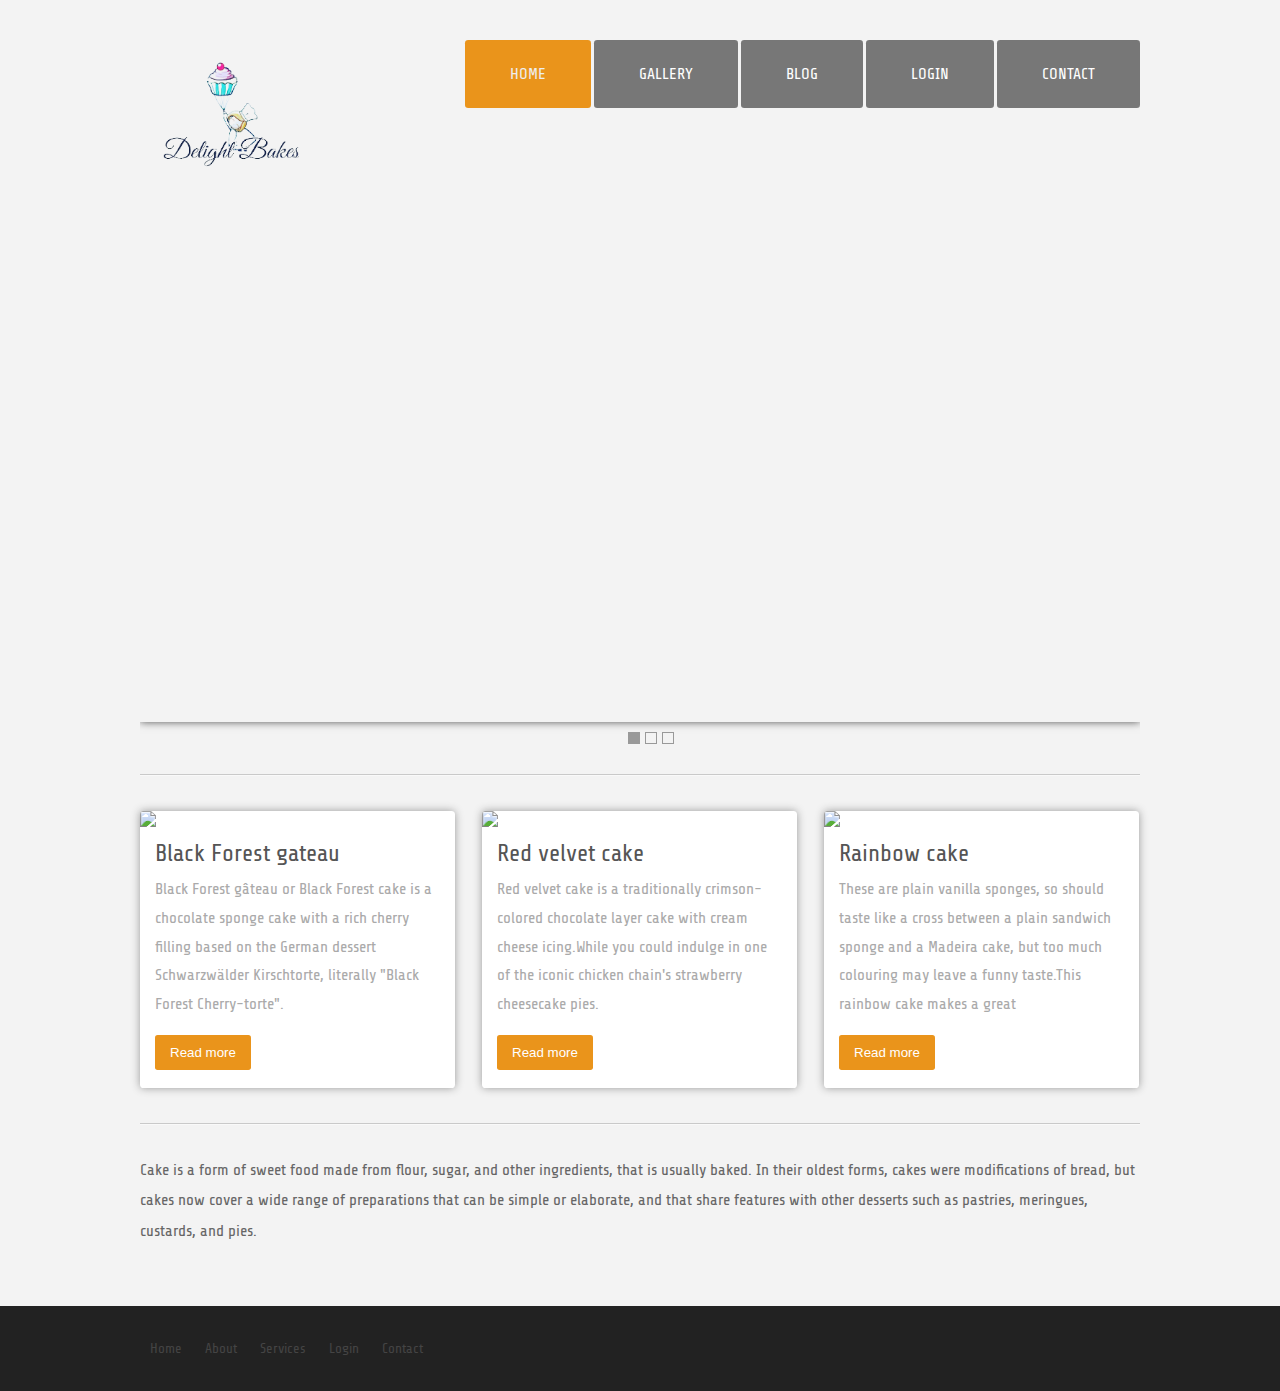
==== index.html @ 0d6d8667 "final file" ====
<!--
Author: W3layouts
Author URL: http://w3layouts.com
License: Creative Commons Attribution 3.0 Unported
License URL: http://creativecommons.org/licenses/by/3.0/
-->
<!DOCTYPE HTML>
<html>
<head>
	<link rel="icon" href="images/Orange Fire Ice Cream Logo-01.jpeg">
<title>Delight Bakers</title>
<meta http-equiv="Content-Type" content="text/html; charset=utf-8" />
<link rel="stylesheet" href="css/style.css" type="text/css" media="all" />
<link rel="stylesheet" href="css/slider-styles.css" type="text/css" media="all" />
<script src="js/jquery.min.js"></script>
<script type="text/javascript" src="js/slider.js"></script>
<link href='//fonts.googleapis.com/css?family=Share+Tech' rel='stylesheet' type='text/css'>
</head>
<body>
<div class="header bg-info">
<div class="wrap">
<div class="logo"><a href="index.html"><img src="images/logo-removebg-2.png" style="width: 180px; height: 180px;" alt=""/></a></div>
    <div class="nav rounded">
        <ul>
            <li class="active"><a href="index.html">Home</a></li>
            <li><a href="single.html">Gallery</a></li>
            <li><a href="single.html">Blog</a></li>
            <li><a href="single.html">Login</a></li>
            <li><a href="feedback.html">contact</a></li>
        </ul>
    </div>
    <div class="clear"></div>
    </div>
</div>
<div class="wrap">
<div class="main-body">
    	<div class="border-bottom-left-radius:25%" id="slider">
				<a href="#" target="_blank">
					<img src="https://cakewhiz.com/wp-content/uploads/2020/02/Kids-Chocolate-Birthday-Cake-Recipe.jpg" alt="Mini Ninjas" />
				</a>
				<a href="#" target="_blank">
					<img src="[data-uri]" alt="Price of Persia" />
				</a>
				<a href="#" target="_blank">
					<img src="https://www.ruchiskitchen.com/wp-content/uploads/2018/10/Eggless-Red-velvet-cupcakes-16-500x500.jpg" alt="Price of Persia" />
				</a>
		</div>

    	<div class="hr"></div>
		<div class="grids my-auto">
			<ul class="my-auto">
			<li>
				<img src="https://www.bakinglikeachef.com/wp-content/uploads/Black-Forest-Cake-7.jpg">
				<h3>Black Forest gateau</h3>
				<p>Black Forest gâteau or Black Forest cake is a chocolate sponge cake with a rich cherry filling based on the German dessert Schwarzwälder Kirschtorte, literally "Black Forest Cherry-torte".</p>
				<button>Read more</button>
			</li>
			<li>
				<img src="https://i0.wp.com/www.livewellbakeoften.com/wp-content/uploads/2019/01/Red-Velvet-Cake-8.jpg?fit=1200%2C1200&ssl=1">
				<h3>Red velvet cake</h3>
				<p>Red velvet cake is a traditionally crimson-colored chocolate layer cake with cream cheese icing.While you could indulge in one of the iconic chicken chain's strawberry cheesecake pies.</p>
				<button>Read more</button>
			</li>
			<li class="last">
				<img src="https://i0.wp.com/baketotheroots.de/wp-content/uploads/2021/04/SQ_210416_Rainbow-Layer-Cake.jpg?fit=1200%2C1200&ssl=1">
				<h3>Rainbow cake</h3>
				<p>These are plain vanilla sponges, so should taste like a cross between a plain sandwich sponge and a Madeira cake, but too much colouring may leave a funny taste.This rainbow cake makes a great</p>
				<button>Read more</button>
			</li>
			<div class="clear"></div>
			</ul>
		</div>
		<div class="hr"></div>
		<div class="text-box">
			<p>Cake is a form of sweet food made from flour, sugar, and other ingredients, that is usually baked. In their oldest forms, cakes were modifications of bread, but cakes now cover a wide range of preparations that can be simple or elaborate, and that share features with other desserts such as pastries, meringues, custards, and pies.

			</p>
		</div>
    
</div>
</div>
<div class="footer">
    <div class="wrap">
        <ul>
            <li><a href="index.html">Home</a></li>
            <li><a href="single.html">About</a></li>
            <li><a href="single.html">Services</a></li>
            <li><a href="single.html">Login</a></li>
            <li><a href="feedback.html">Contact</a></li>
        </ul>
        
    
    <div class="clear"></div>
    </div>
</div>
		<script>
			$('#slider').coinslider();
		</script>

</body>
</html>
---- css/style.css ----
/*
Author: W3layouts
Author URL: http://w3layouts.com
License: Creative Commons Attribution 3.0 Unported
License URL: http://creativecommons.org/licenses/by/3.0/
*/
/* reset */
html,body,div,span,applet,object,iframe,h1,h2,h3,h4,h5,h6,p,blockquote,pre,a,abbr,acronym,address,big,cite,code,del,dfn,em,img,ins,kbd,q,s,samp,small,strike,strong,sub,sup,tt,var,b,u,i,dl,dt,dd,ol,nav ul,nav li,fieldset,form,label,legend,table,caption,tbody,tfoot,thead,tr,th,td,article,aside,canvas,details,embed,figure,figcaption,footer,header,hgroup,menu,nav,output,ruby,section,summary,time,mark,audio,video{margin:0;padding:0;border:0;font-size:100%;font:inherit;vertical-align:baseline;}
article, aside, details, figcaption, figure,footer, header, hgroup, menu, nav, section {display: block;}
ol,ul{list-style:none;margin:0;padding:0;}
blockquote,q{quotes:none;}
blockquote:before,blockquote:after,q:before,q:after{content:'';content:none;}
table{border-collapse:collapse;border-spacing:0;}
/* start editing from here */
a{text-decoration:none;}
.txt-rt{text-align:right;}/* text align right */
.txt-lt{text-align:left;}/* text align left */
.txt-center{text-align:center;}/* text align center */
.float-rt{float:right;}/* float right */
.float-lt{float:left;}/* float left */
.clear{clear:both;}/* clear float */
.pos-relative{position:relative;}/* Position Relative */
.pos-absolute{position:absolute;}/* Position Absolute */
.vertical-base{	vertical-align:baseline;}/* vertical align baseline */
.vertical-top{	vertical-align:top;}/* vertical align top */
.underline{	padding-bottom:5px;	border-bottom: 1px solid #eee; margin:0 0 20px 0;}/* Add 5px bottom padding and a underline */
nav.vertical ul li{	display:block;}/* vertical menu */
nav.horizontal ul li{	display: inline-block;}/* horizontal menu */
img{max-width:100%;}
/*end reset*/

body{
	font-family: 'Share Tech', sans-serif;
	font-size:12px;
	background:#f3f3f3;
}
.wrap {
	width:1000px;
	margin:0 auto;
	/*background:#e8e8e6;*/
}
.logo{
	margin:35px 0 45px 0;
	float: left;
	
}
.logo a{
	font-size:50px;
	color:#444;
}
.nav {
	float: right;
	margin: 40px 0 0 0; 

}
.nav li {
	display:inline-block;
}
.nav li a {
	color:#fff;
	font-size:16px;
	display:block;
	padding:25px 45px;
	background: #777;
	text-transform:uppercase;
	-webkit-border-radius:.2em;
	-moz-border-radius:.2em;
	border-radius:.2em;
}
.nav li.active a,
.nav li a:hover{
	color:#eee;
	background: #ea941b;
}
.main-body{
}
.content{
	float:left;
	border-right:1px solid #fff;
}
.slide img{
	padding: 12px;
	background: #fff;
	box-shadow: 0 0 8px #999;
	border-bottom: 1px solid #ffffff;
}
.slide{
	padding-bottom: 10px;
}
.hr{
	height: 2px;
	margin: 20px 0;
	background: url('../images/div.png') repeat-x;
}
/*--grids--*/
.grids{
	margin:35px 0;
	
}
.grids li img{
	-webkit-border-top-right-radius:.3em; 
	   -moz-border-top-right-radius:.3em; 
			border-top-right-radius:.3em;
	-webkit-border-top-left-radius:.3em; 
	   -moz-border-top-left-radius:.3em; 
			border-top-left-radius:.3em;
}
.grids li{
	float:left;
	display: inline;
	width: 315px;
	margin:0 27px 0 0; 
	box-shadow: 0 0 8px #999;
	background: #fff;
	padding-bottom: 10px;
	border-radius:.3em; 

}
.grids li:first-child{
	margin-left: 0;
}
.grids li.last{
	margin-right: 0;
}
.grids h3{
	color: #555;
	padding: 10px 0 0 15px;
	background: #fff;
	font-size: 24px;
}
.grids p{
	color: #aaa;
	font-size: 16px;
	padding:8px 15px;
	background: #fff;
	line-height: 1.8em;
}
.grids button{
	color: #fff;
	background: #EA941B;
	padding: 10px 15px;
	border: none;
	border-radius:.2em;
	margin:8px 15px;
	
}
.grids button:hover{
	cursor: pointer;
}
/*gallery*/
.gallery{
	margin:35px 0 0 0;
}
.gallery li{
	float:left;
	display: inline;
	width: 315px;
	margin:0 27px 30px 0; 
	box-shadow: 0 0 8px #666;
	background: #fff;
	padding-bottom: 10px;
	opacity: .95;
	
}
.gallery li:first-child{
	margin-left: 0;
}
.gallery li.last{
	margin-right: 0;
}
.gallery h3{
	color: #555;
	padding: 10px 0 0 15px;
	background: #fff;
	font-size: 18px;
}
.gallery li:hover{
	cursor: pointer;
	box-shadow: 0 0 2px #8ebae3;
	opacity: 1;
}
/*--text-box--*/
.text-box{
	margin: 30px 0 60px 0; 
}
.text-box p{
	font-size: 16px;
	color: #666;
	line-height: 1.9em;
}
/*--feedback--*/
.feed{
	padding:50px 0;
	margin-bottom:30px;
	font-family: 'Share Tech', sans-serif;
}
.feedback{
	font-size:16px;
	padding-bottom:10px;
	color:#464646;
	margin:0 0 0 30px;
	float:left;
}
.feedback h1{
	font-size:28px;
	padding-bottom:10px;
	color:#464646;
}
.feedback div{
	padding:10px;
}
.feedback label{
	color: #222;
}
.feedback span{	
	display:block;
	padding:3px 0;
}
.feedback input[type="text"]{
	width:450px;
	padding:8px;
	font-size:16px;
	color:#333;
	background:#eee;
	box-shadow: 0 0 6px #aaa;
	border:none;
	outline: none;
	font-family: 'Share Tech', sans-serif;
}
.feedback textarea{
	width:450px;
	height:100px;
	padding:5px;
	font-size:16px;
	background:#eee;
	box-shadow: 0 0 6px #aaa;
	border:none;
	font-size:16px;
	color:#333;
	outline: none;
	resize: none;
	font-family: 'Share Tech', sans-serif;
}
.feedback input[type="submit"]{
	width:100px;
	padding:15px 8px;
	font-size:16px;
	background:#333;
	border:none;
	font-size:14px;
	color:#EA941B;
	cursor:pointer;
	font-family: 'Share Tech', sans-serif;
	-webkit-border-radius:.3em;
	   -moz-border-radius:.3em;
	        border-radius:.3em;
}
.feedback input[type="submit"]:hover{
	background:#EA941B;
	color: #fff;
	
}
.map{
	float: right;
	margin-right: 30px;
	box-shadow: 0 0 8px #666;
}
/*--footer--*/
.footer{
	background:#222;
	text-align:center;
	padding:30px;
	color:#444;
}
.footer ul{
	float: left;
}
.footer li{
	margin:5px 10px;
	display:inline-block;
}
.footer li a{
	color:#444;
	font-size:14px;
}
.footer li a:hover{
	color:#EA941B;
	border-bottom:1px solid #444;
}
.copy{
	float: right;
	word-spacing:3px;
	padding:10px;
	color:#444;
}
.copy a{
	color:#EA941B;
}
.copy a:hover{
	color: #fff;
	border-bottom:1px solid #EA941B;
}
iframe {
	width:100%;
}
/*--responsive--*/

@media(max-width:1050px){
	.wrap {
		margin: 0px auto;
		width: 945px;
	}
	.grids li {
		float: left;
		display: block;
		width: 30%;
		margin: 0 27px 0 0;
	}
	.gallery li.last {
		margin-right: 27px;
	}
	
}
@media(max-width:1024px){

}
@media(max-width:991px){

	.wrap {
		margin: 0px auto;
		width: 897px;
	}
	.nav li a {
		font-size: 16px;
		padding: 25px 37px;
	}
	.map {
    float: none;
	}
}
@media(max-width:900px){
	.wrap {
		margin: 0px auto;
		width: 820px;
	}
	.nav li a {
		font-size: 13px;
		padding: 25px 35px;
	}
	.map {
    float: none;
	}
	.feedback input[type="text"],.feedback textarea {
     width:86%;
	}
	.feedback {
		margin: 10px 0 0 20px;
		float: left;
		width: 95%;
	}
}	
@media(max-width:800px){
	.wrap {
		margin: 0px auto;
		width: 700px;
	}
	.nav li a {
		font-size: 13px;
		padding: 25px 26px;
	}
	.logo img {
		width: 87%;
	}
	.logo {
		margin: 9px 0 9px 0;
		float: left;
	}
	.nav {
		float: right;
		margin: 13px 0 0 0;
	}
}
@media (max-width:736px){
	.wrap {
		margin: 0px auto;
		width: 627px;
	}

}
@media(max-width:667px){
	.wrap {
		margin: 0px auto;
		width: 553px;
	}
	.logo img {
		width: 68%;
	}
	.nav li a {
		font-size: 13px;
		padding: 18px 12px;
	}
	.grids li {
		float: left;
		display: block;
		width: 57%;
		margin: 0 27px 10px 0;
	}
	.footer {
        padding: 10px;
	}
	.footer ul {
		float: none;
		text-align: center;
	}
	.copy {
		float: none;
		padding: 10px;
		text-align: center;
	}
}
@media(max-width:640px){
	.wrap {
		margin: 0px auto;
		width: 524px;
	}
	.nav {
		float: none;
		margin: 13px 0 0 0;
		width: 100%;
	}
	.logo {
		margin: 9px 0 9px 0;
		float: none;
		text-align:center; 
	}
	.logo img {
		width: 44%;
	}
	.nav li a {
		font-size: 13px;
		padding: 18px 34px;
	}
	.nav {
		float: none;
		margin: 0px 0 12px 0;
		width: 100%;
	}
	.logo {
		margin: 9px 0 0px 0;
		float: none;
		text-align: center;
	}
}
@media(max-width:600px){
	.wrap {
		margin: 0px auto;
		width: 458px;
	}
	.nav li a {
		font-size: 13px;
		padding: 18px 27px;
	}
	.grids li {
		float: left;
		display: block;
		width: 68%;
		margin: 0 27px 10px 0;
	}
}
@media(max-width:480px){
	.wrap {
		margin: 0px auto;
		width:375px;
	}
	.nav li a {
		font-size: 13px;
		padding: 18px 19px;
	}
	.feedback {
		margin: 10px 0 0 20px;
		float: left;
		width: 89%;
	}
	.feed {
       padding: 8px 0;
	}
	.nav li {
		display: block;
	}
	.gallery li {
       width: 100%;
	}
}
@media(max-width:414px){

	.wrap {
		margin: 0px auto;
		width: 357px;
	}
	.footer li {
       margin: 5px 8px;
	}
	
}
@media(max-width:375px){
	.wrap {
		margin: 0px auto;
		width: 282px;
	}
	.logo img {
		width: 66%;
	}
	.grids li {
		float: left;
		display: block;
		width: 100%;
		margin: 0 27px 10px 0;
	}
	.grids h3 {
		padding: 10px 0 0 15px;
		font-size: 20px;
	}
	.feedback input[type="text"], .feedback textarea {
		width: 79%;
	}
}
@media(max-width:320px){
	
}
/*--//responsive--*/
---- css/slider-styles.css ----
#slider{
	margin:0 auto;
	box-shadow: 0 0 8px #555;
}
.coin-slider { overflow: hidden; zoom: 1; position: relative; }
.coin-slider a{ text-decoration: none; outline: none; border: none; }

.cs-buttons { font-size: 0px; padding: 10px; float: left; }
.cs-buttons a { margin-left: 5px; height: 10px; width: 10px; float: left; border: 1px solid #999; color: #B8C4CF; text-indent: -1000px; }
.cs-active { background-color: #999; color: #FFFFFF;  }

.cs-title { width: 980px; padding: 20px 10px; background-color: #000000; color: #FFFFFF; line-height: 1.5em; }

.cs-prev, 
.cs-next { background-color: #000000; color: #FFFFFF; padding: 0px 10px; }
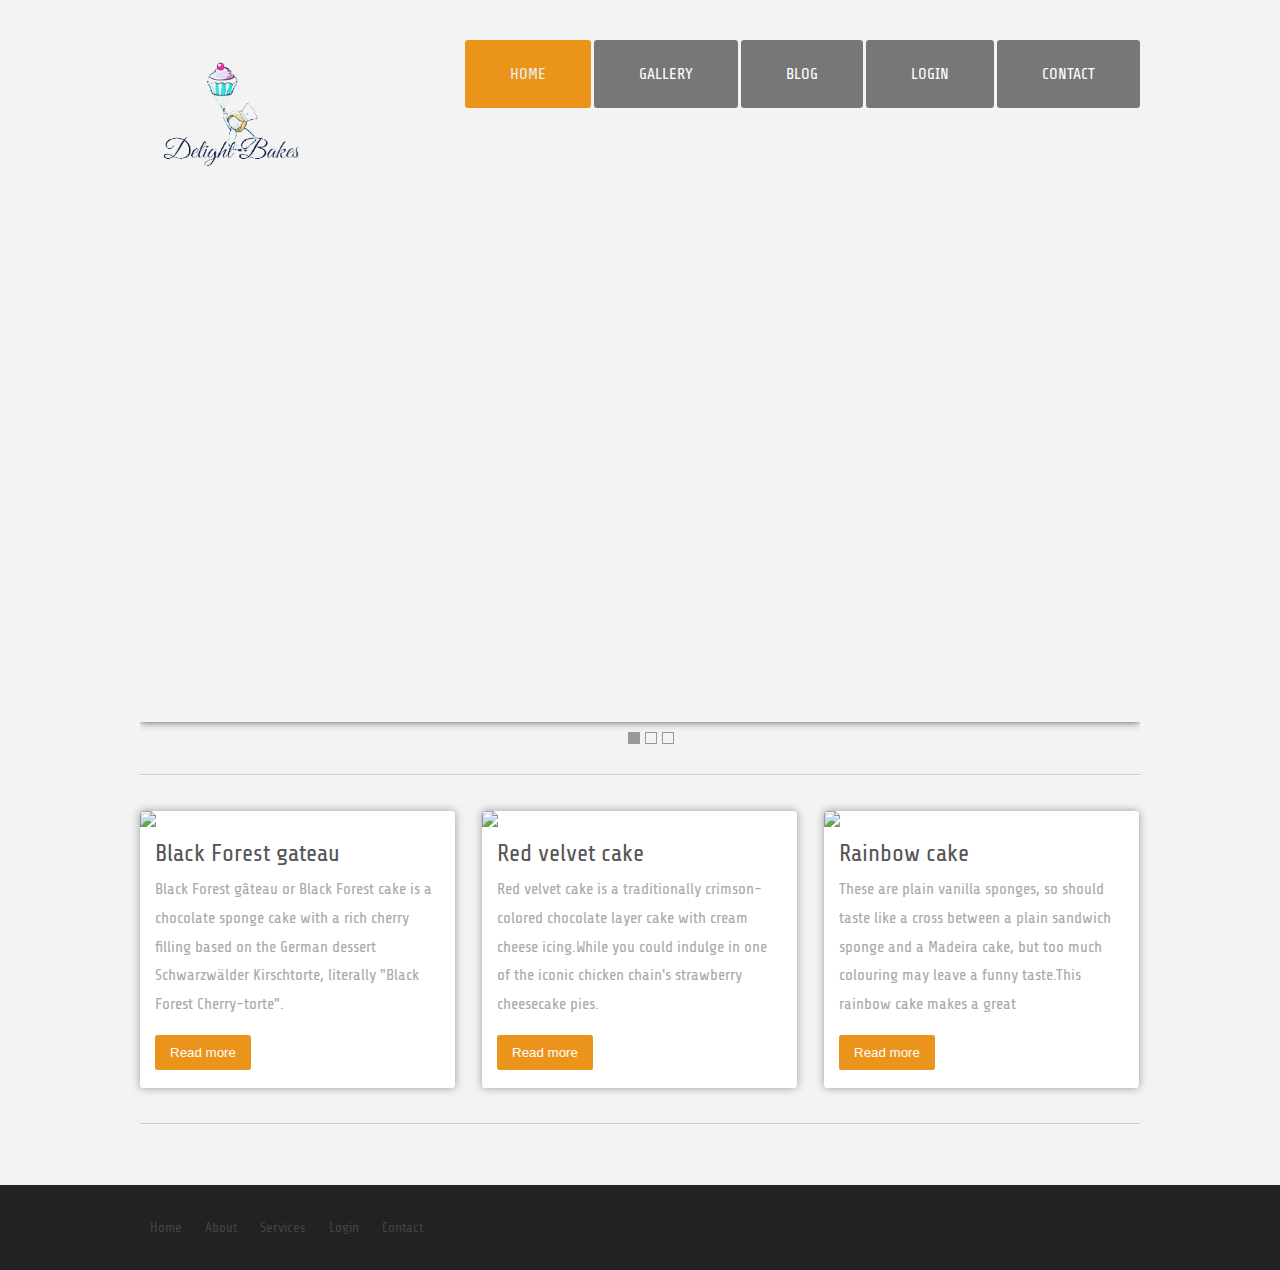
==== commit 3fba13c1: "Update index.html" ====
--- a/index.html
+++ b/index.html
@@ -72,9 +72,7 @@
 		</div>
 		<div class="hr"></div>
 		<div class="text-box">
-			<p>Cake is a form of sweet food made from flour, sugar, and other ingredients, that is usually baked. In their oldest forms, cakes were modifications of bread, but cakes now cover a wide range of preparations that can be simple or elaborate, and that share features with other desserts such as pastries, meringues, custards, and pies.
-
-			</p>
+			<p></p>
 		</div>
     
 </div>
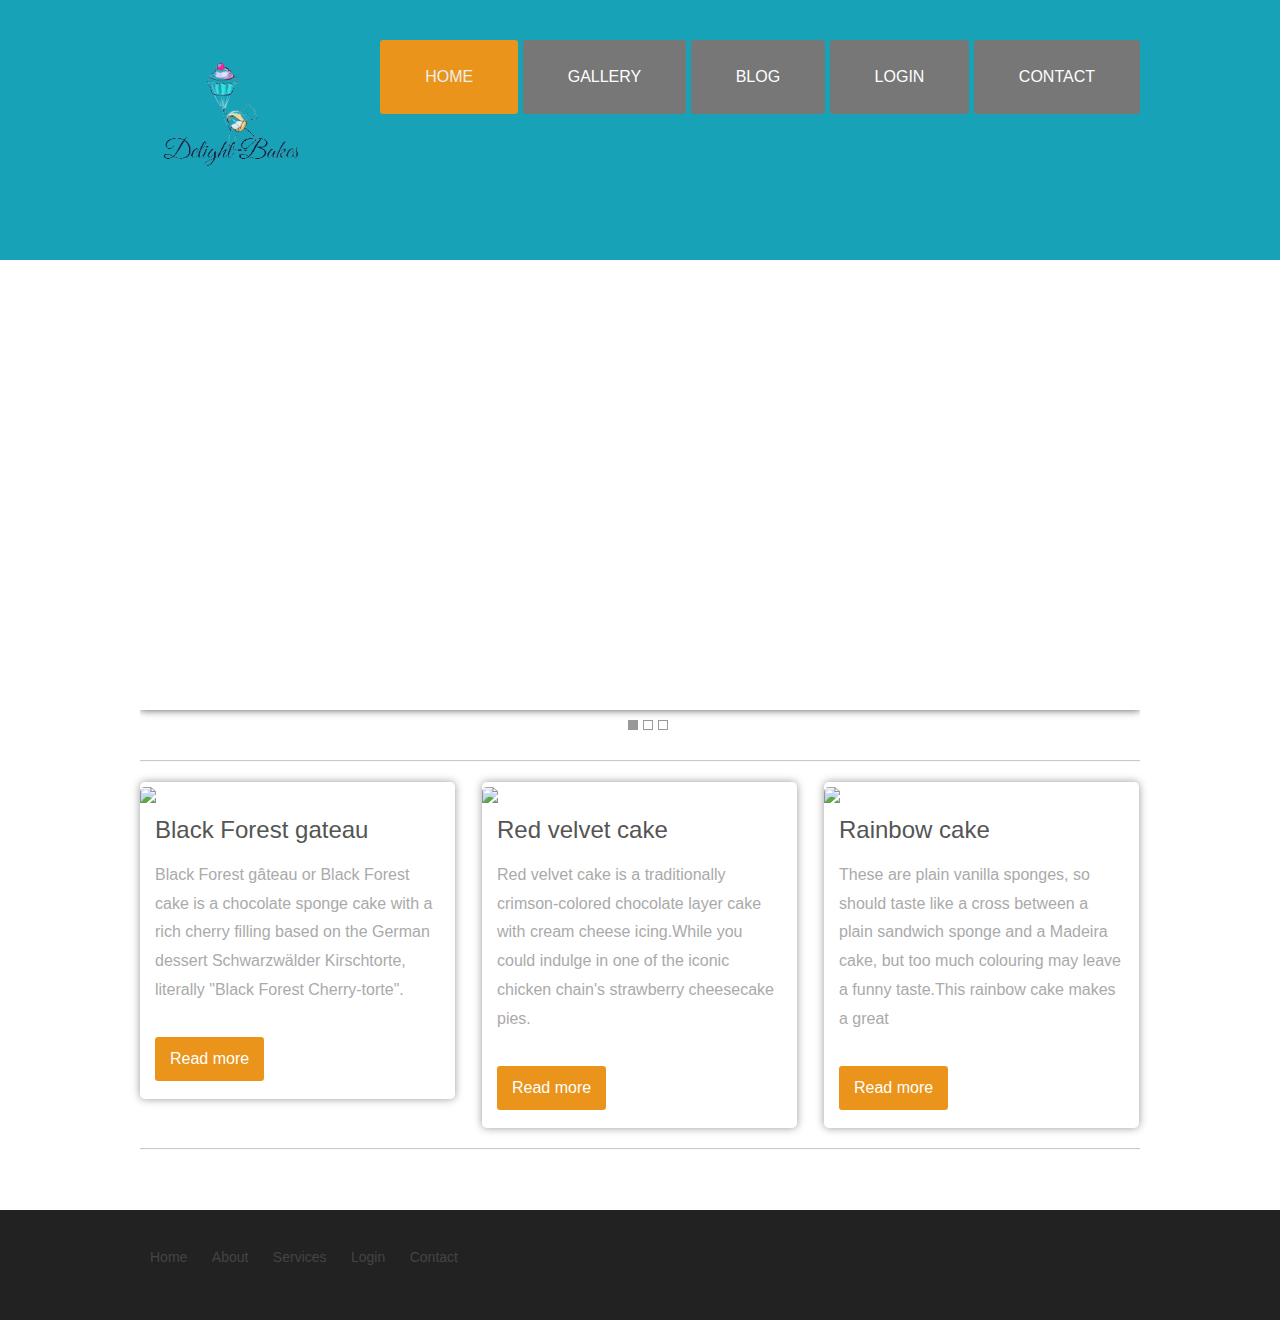
==== commit e9e59924: "Update index.html" ====
--- a/index.html
+++ b/index.html
@@ -14,6 +14,7 @@
 <link rel="stylesheet" href="css/slider-styles.css" type="text/css" media="all" />
 <script src="js/jquery.min.js"></script>
 <script type="text/javascript" src="js/slider.js"></script>
+	<link rel="stylesheet" href="https://maxcdn.bootstrapcdn.com/bootstrap/4.0.0/css/bootstrap.min.css" integrity="sha384-Gn5384xqQ1aoWXA+058RXPxPg6fy4IWvTNh0E263XmFcJlSAwiGgFAW/dAiS6JXm" crossorigin="anonymous">
 <link href='//fonts.googleapis.com/css?family=Share+Tech' rel='stylesheet' type='text/css'>
 </head>
 <body>
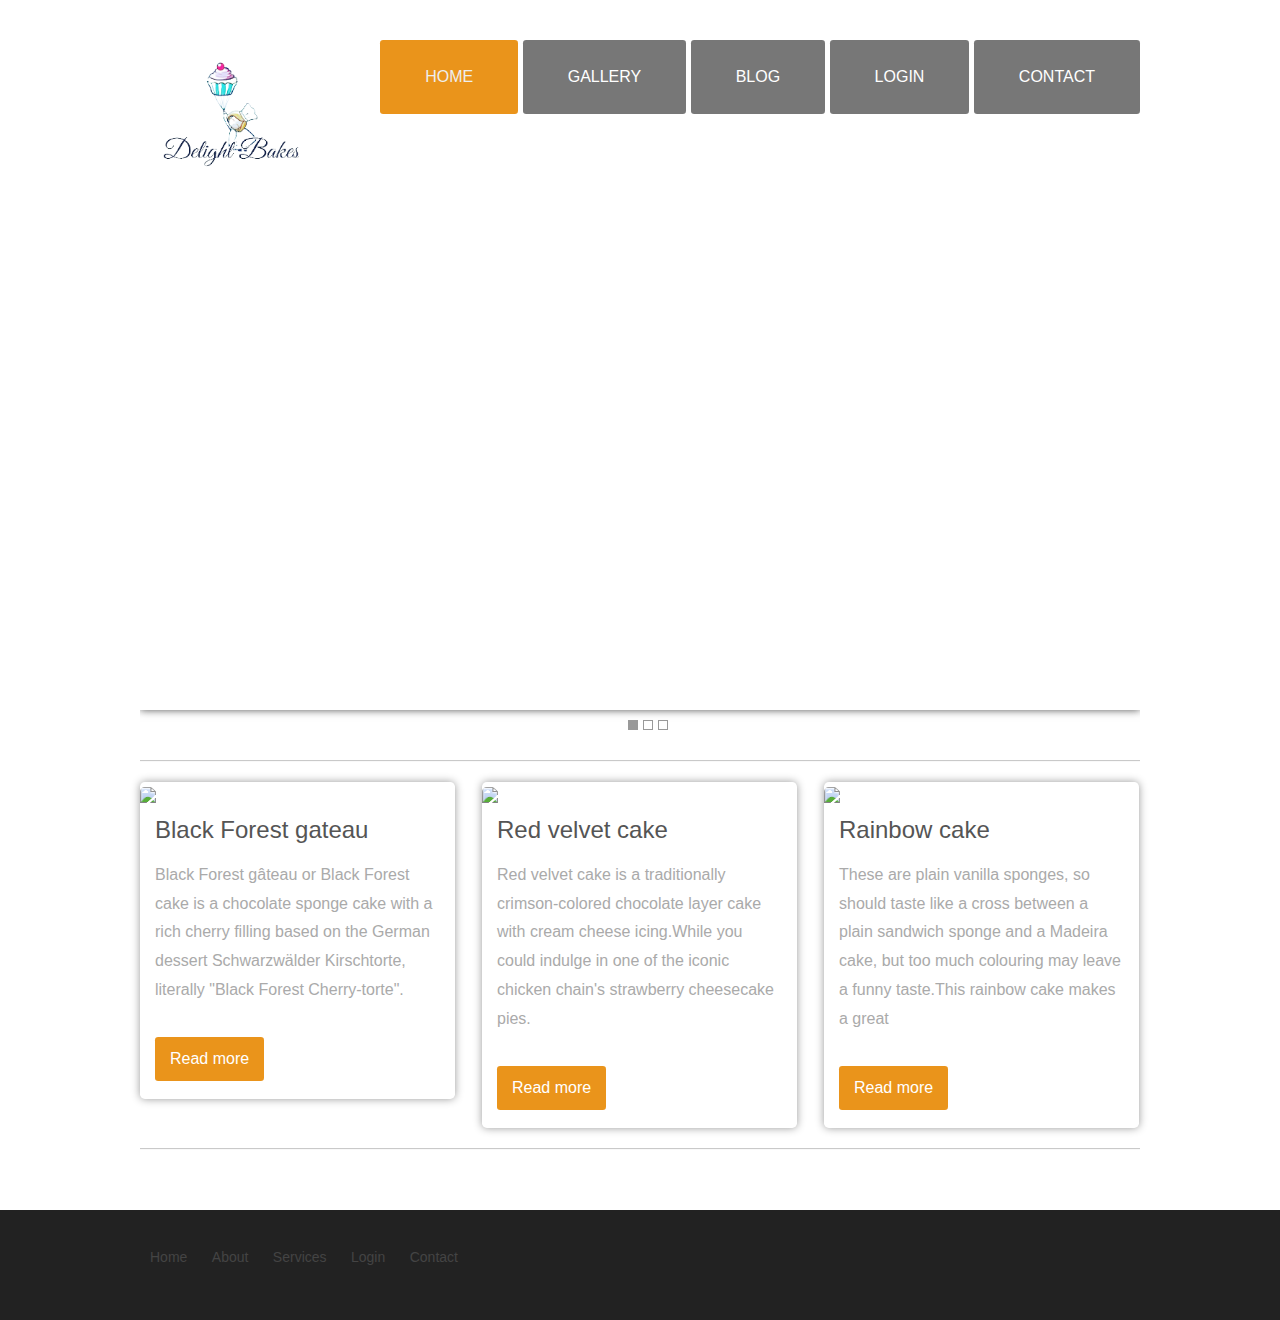
==== commit ebbc1727: "Update index.html" ====
--- a/index.html
+++ b/index.html
@@ -18,7 +18,7 @@
 <link href='//fonts.googleapis.com/css?family=Share+Tech' rel='stylesheet' type='text/css'>
 </head>
 <body>
-<div class="header bg-info">
+<div class="header">
 <div class="wrap">
 <div class="logo"><a href="index.html"><img src="images/logo-removebg-2.png" style="width: 180px; height: 180px;" alt=""/></a></div>
     <div class="nav rounded">
@@ -96,5 +96,8 @@
 			$('#slider').coinslider();
 		</script>
 
+	<script src="https://code.jquery.com/jquery-3.2.1.slim.min.js" integrity="sha384-KJ3o2DKtIkvYIK3UENzmM7KCkRr/rE9/Qpg6aAZGJwFDMVNA/GpGFF93hXpG5KkN" crossorigin="anonymous"></script>
+<script src="https://cdnjs.cloudflare.com/ajax/libs/popper.js/1.12.9/umd/popper.min.js" integrity="sha384-ApNbgh9B+Y1QKtv3Rn7W3mgPxhU9K/ScQsAP7hUibX39j7fakFPskvXusvfa0b4Q" crossorigin="anonymous"></script>
+<script src="https://maxcdn.bootstrapcdn.com/bootstrap/4.0.0/js/bootstrap.min.js" integrity="sha384-JZR6Spejh4U02d8jOt6vLEHfe/JQGiRRSQQxSfFWpi1MquVdAyjUar5+76PVCmYl" crossorigin="anonymous"></script>
 </body>
 </html>
